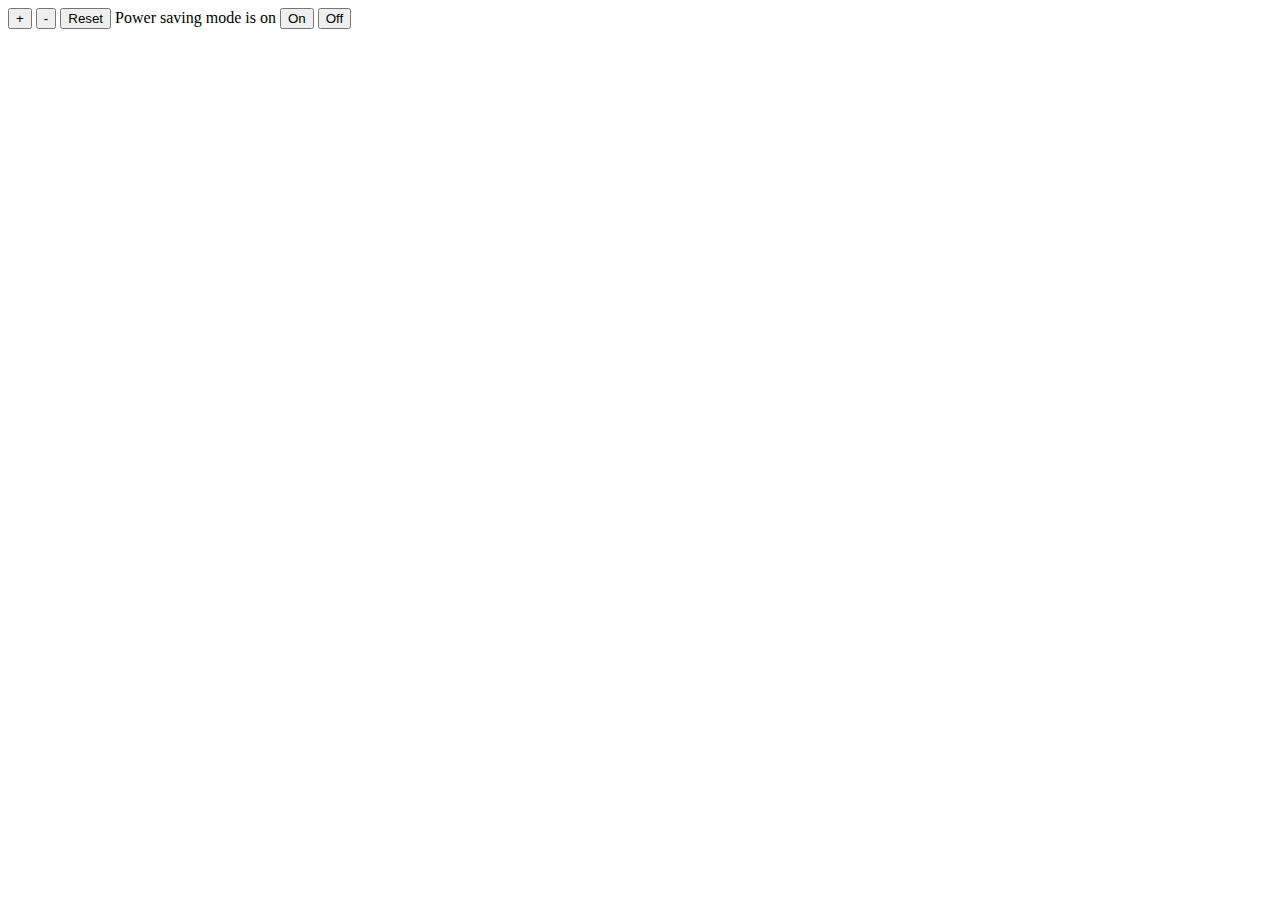
==== index.html @ 9e962f5a "added index.html" ====
<!DOCTYPE>
<html>
  <head>
    <title>Thermostat</title>
  </head>
  <body>
    <section>
      <h1 id='temperature'></h1>
      <p>
        <button id='temperature-up'>+</button>
        <button id='temperature-down'>-</button>
        <button id='temperature-reset'>Reset</button>
        Power saving mode is <span id='status'>on</span>
        <button id='psm-on'>On</button>
        <button id='psm-off'>Off</button>
      </p>
    </section>
    <script src='src/thermostat.js'></script>
  </body>
</html>
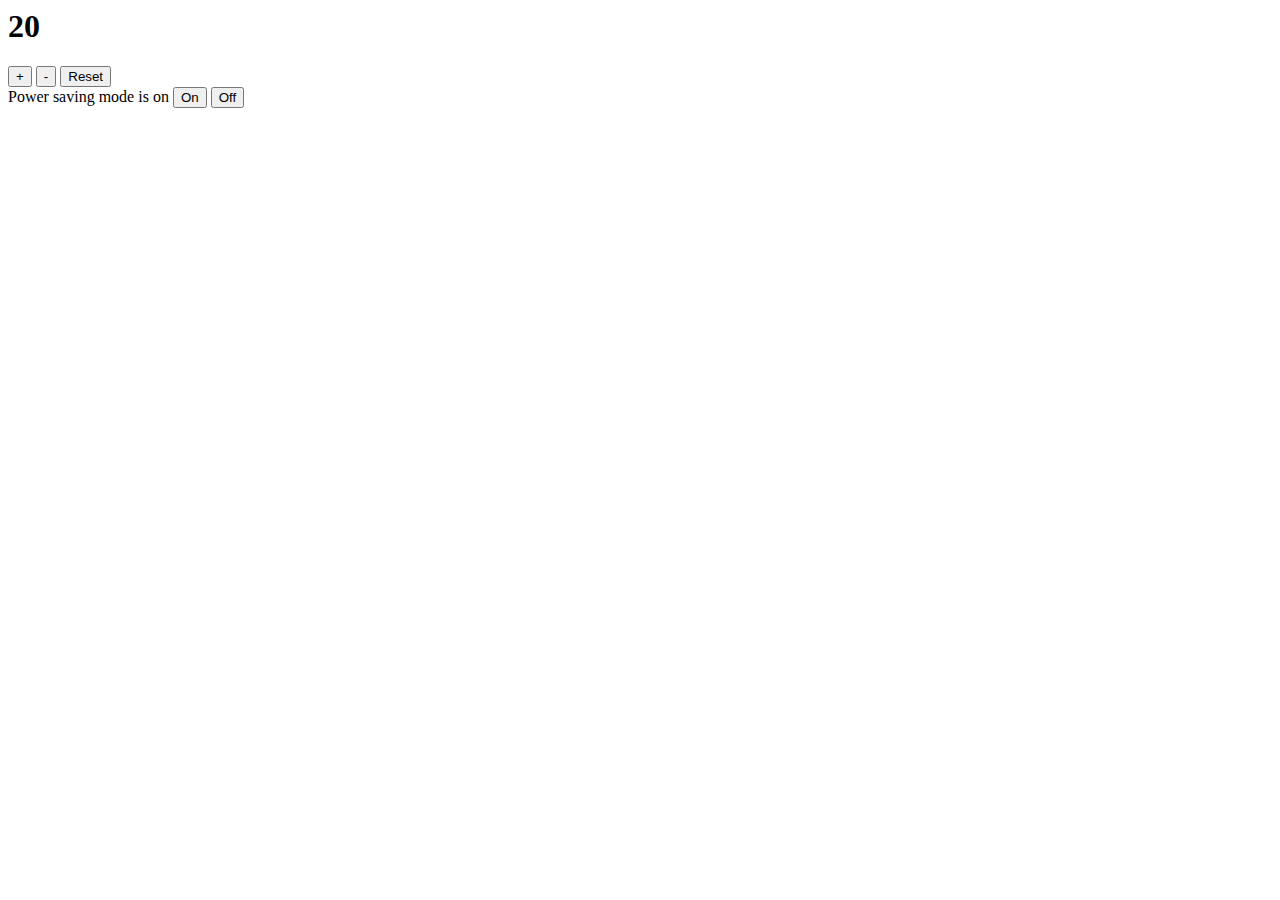
==== commit 56282758: "jQuery" ====
--- a/index.html
+++ b/index.html
@@ -2,19 +2,23 @@
 <html>
   <head>
     <title>Thermostat</title>
+    <link rel="stylesheet" href="style.css">
   </head>
   <body>
+     <script src="jquery.js"></script>
     <section>
       <h1 id='temperature'></h1>
       <p>
         <button id='temperature-up'>+</button>
         <button id='temperature-down'>-</button>
         <button id='temperature-reset'>Reset</button>
+        <br>
         Power saving mode is <span id='status'>on</span>
         <button id='psm-on'>On</button>
         <button id='psm-off'>Off</button>
       </p>
     </section>
+    <script src='src/interface.js'></script>
     <script src='src/thermostat.js'></script>
   </body>
 </html>
--- a/style.css
+++ b/style.css
@@ -0,0 +1,11 @@
+.low-usage {
+  color: green;
+}
+
+.medium-usage {
+  color: black;
+}
+
+.high-usage {
+  color: red;
+}
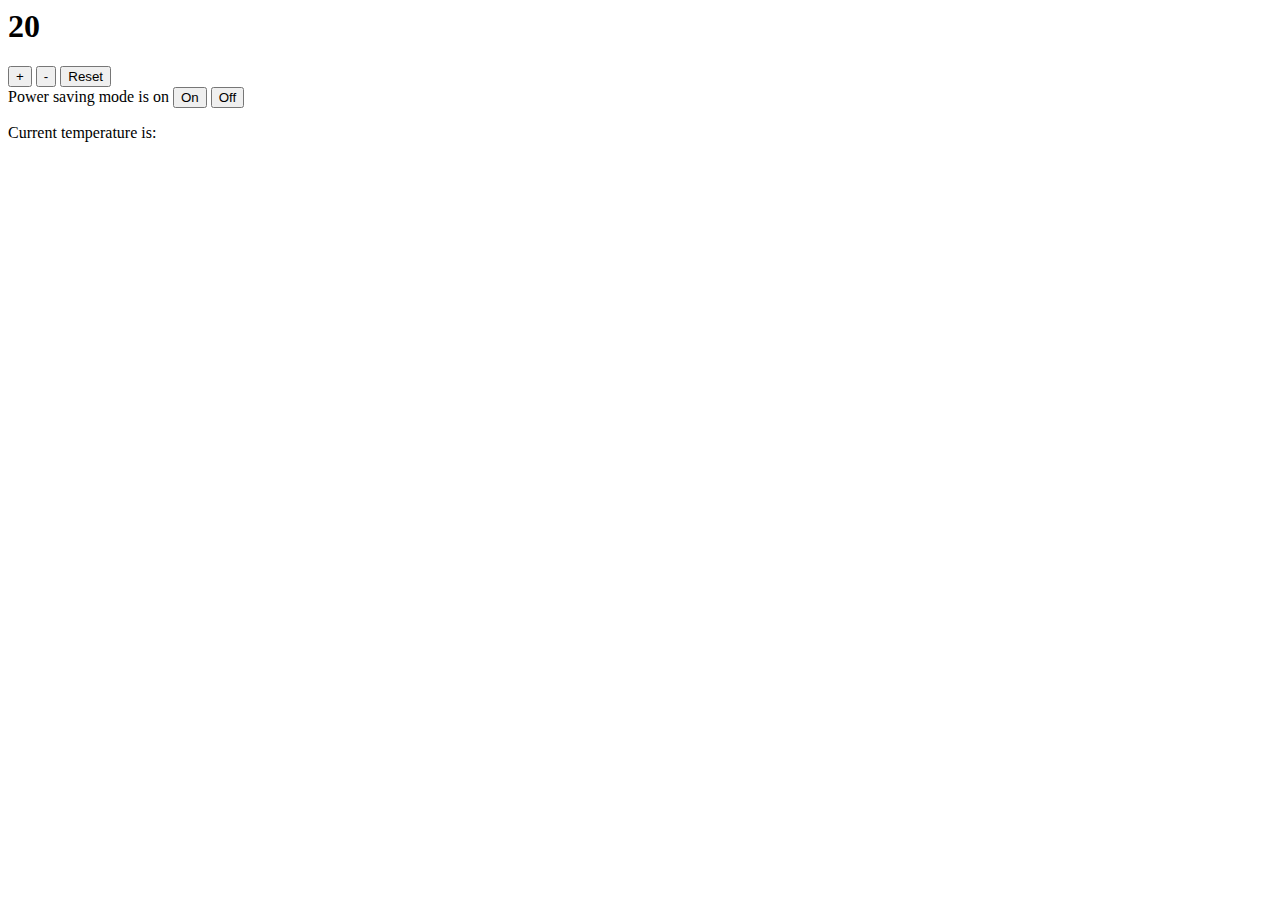
==== commit a945f66c: "added current temp" ====
--- a/index.html
+++ b/index.html
@@ -16,6 +16,9 @@
         Power saving mode is <span id='status'>on</span>
         <button id='psm-on'>On</button>
         <button id='psm-off'>Off</button>
+        <section>
+          Current temperature is: <span id='current-temp'></span>
+        </section>
       </p>
     </section>
     <script src='src/interface.js'></script>
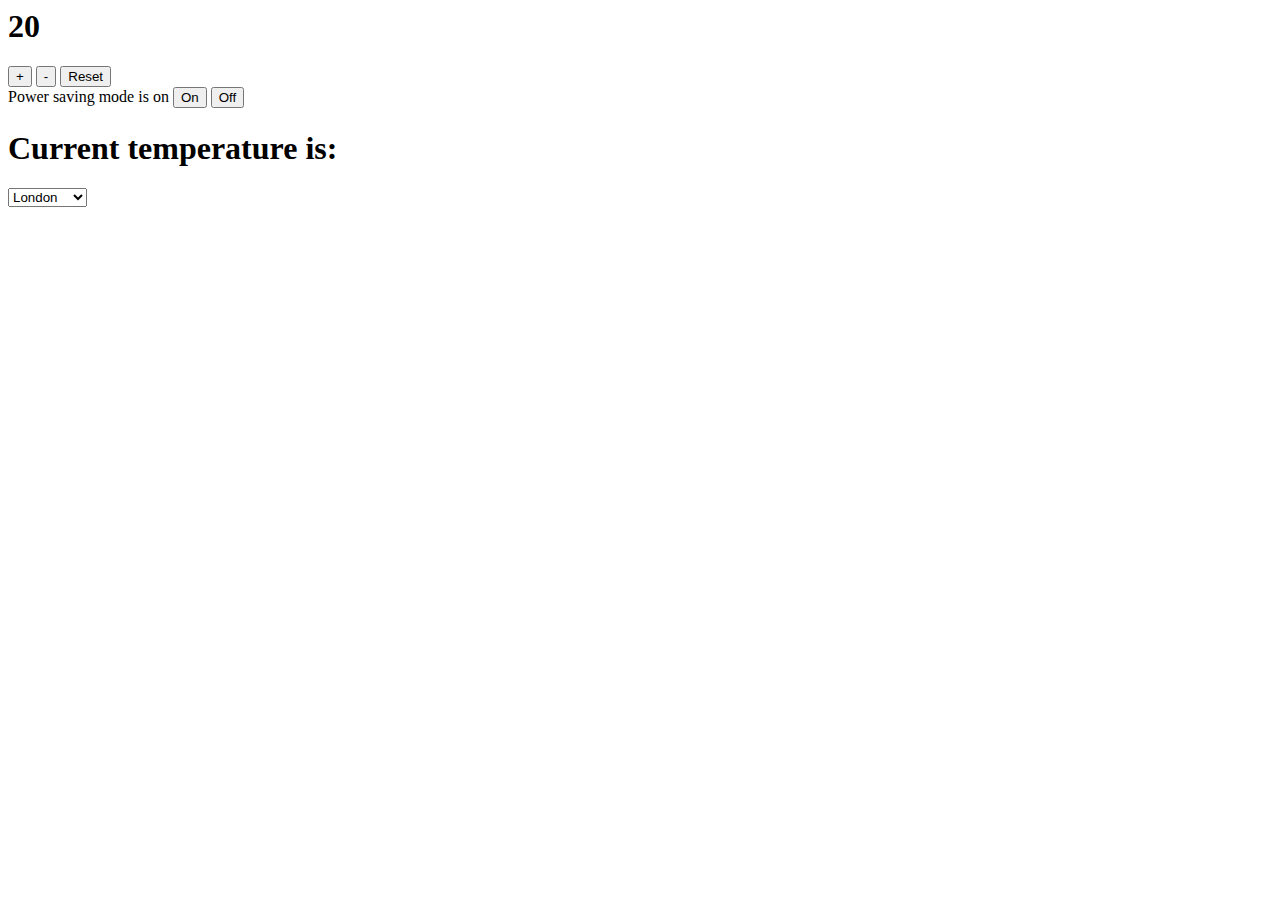
==== commit 79a60663: "choose a city from list" ====
--- a/index.html
+++ b/index.html
@@ -17,7 +17,13 @@
         <button id='psm-on'>On</button>
         <button id='psm-off'>Off</button>
         <section>
-          Current temperature is: <span id='current-temp'></span>
+          <h1>Current temperature is: <span id='current-temp'></span></h1>
+          <select id='current-city'>
+            <option value="london">London</option>
+            <option value="New York">New York</option>
+            <option value="athens">Athens</option>
+            <option value="tokyo">Tokyo</option>
+          </select>
         </section>
       </p>
     </section>
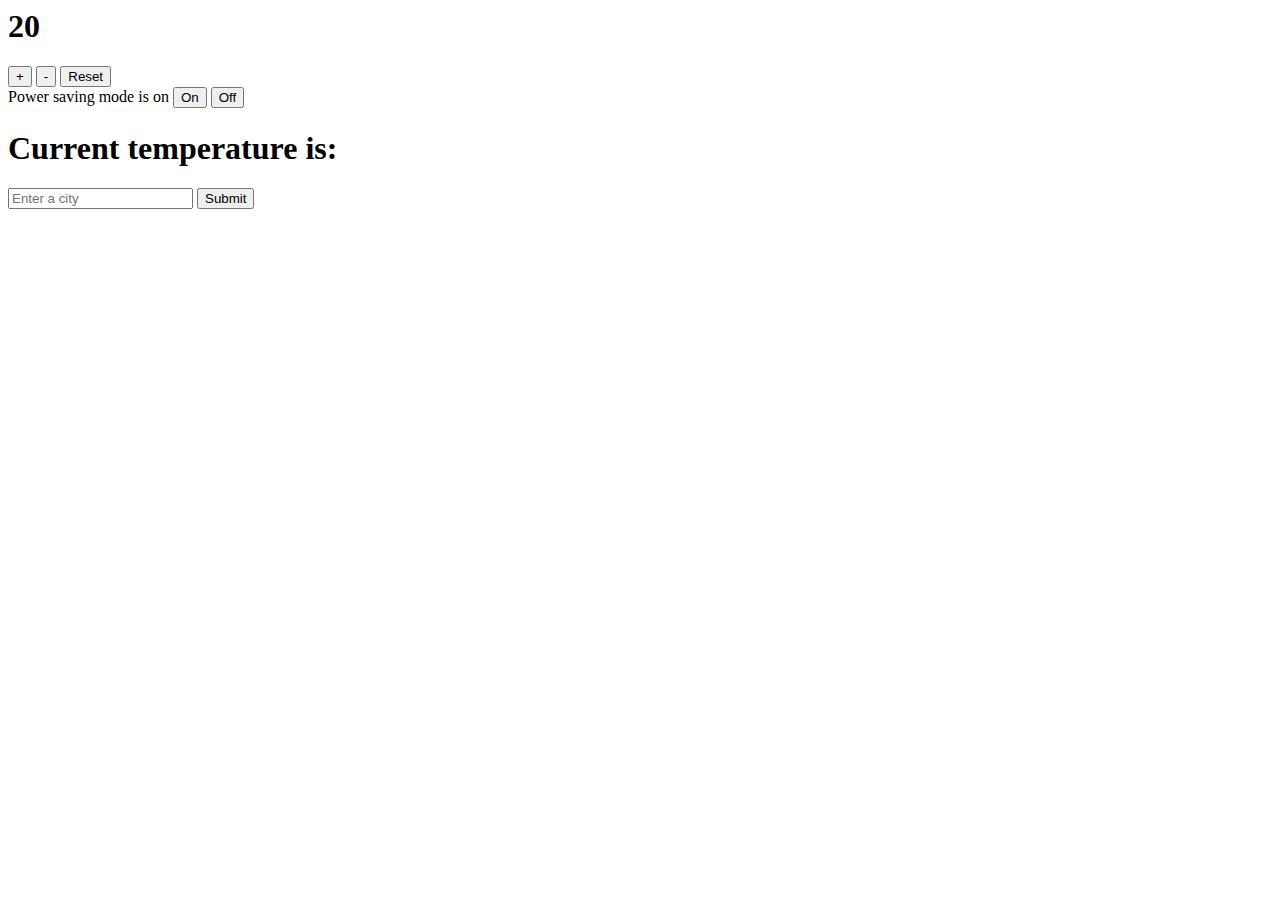
==== commit a05bab7a: "choose city/finished API" ====
--- a/index.html
+++ b/index.html
@@ -18,12 +18,10 @@
         <button id='psm-off'>Off</button>
         <section>
           <h1>Current temperature is: <span id='current-temp'></span></h1>
-          <select id='current-city'>
-            <option value="london">London</option>
-            <option value="New York">New York</option>
-            <option value="athens">Athens</option>
-            <option value="tokyo">Tokyo</option>
-          </select>
+          <form id='select-city'>
+            <input id='current-city' type="text" placeholder="Enter a city">
+            <input type="submit" value="Submit">
+          </form>
         </section>
       </p>
     </section>
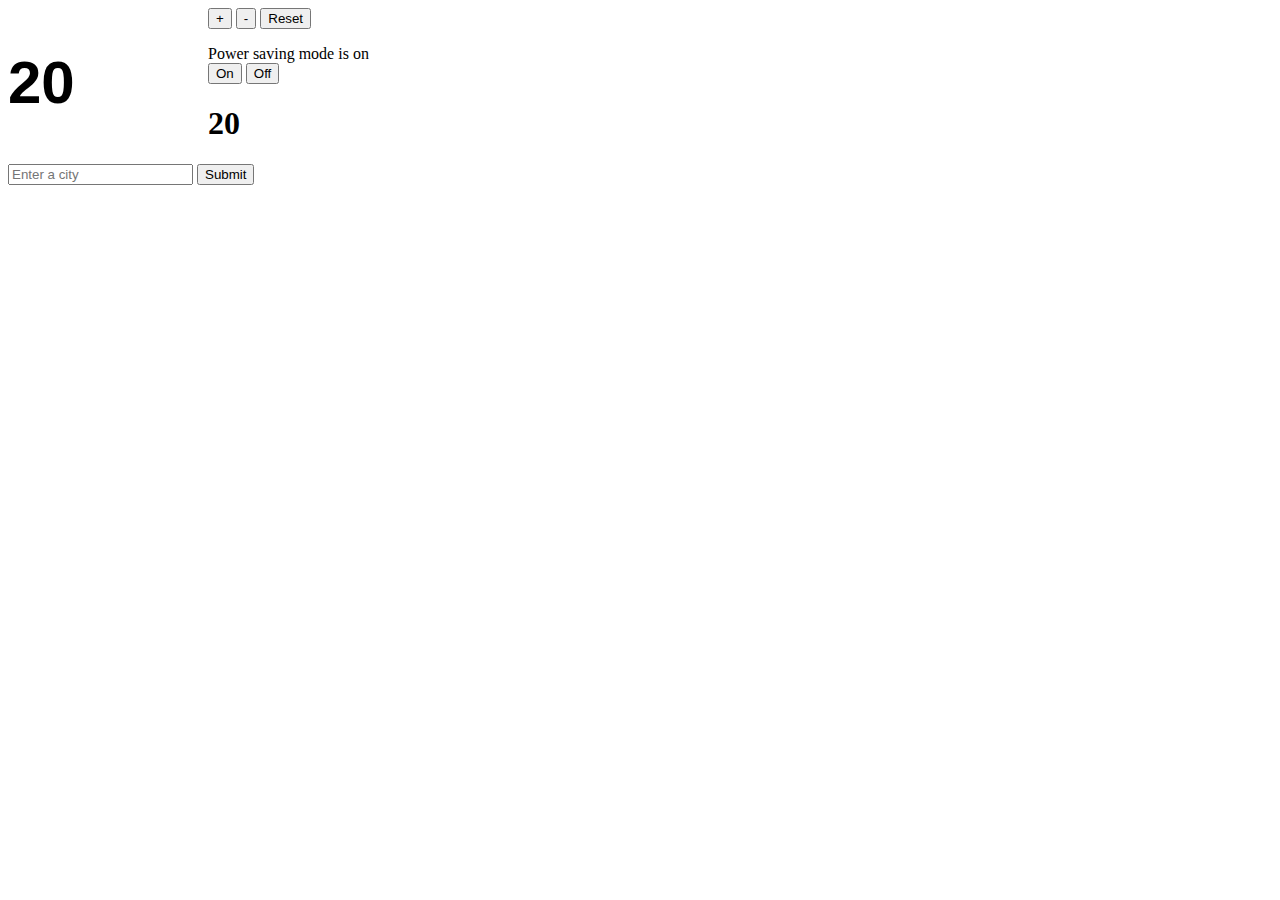
==== commit 6d271cfd: "added some css/needs a lot more" ====
--- a/index.html
+++ b/index.html
@@ -7,17 +7,23 @@
   <body>
      <script src="jquery.js"></script>
     <section>
-      <h1 id='temperature'></h1>
-      <p>
+      <!-- <h1 class ='container'>Temperature</h1> -->
+      <h1 class ='nav' id='temperature'></h1>
+      <p class = 'buttons'>
         <button id='temperature-up'>+</button>
         <button id='temperature-down'>-</button>
         <button id='temperature-reset'>Reset</button>
         <br>
+      </p>
+      <p class = 'psm'>
         Power saving mode is <span id='status'>on</span>
+        <br>
         <button id='psm-on'>On</button>
         <button id='psm-off'>Off</button>
+      </p>
         <section>
-          <h1>Current temperature is: <span id='current-temp'></span></h1>
+          <!-- <h1 class ='current-tempy'>Current temperature is: </h1> -->
+          <h1><span class ='tempy' id='current-temp'></span>20</h1>
           <form id='select-city'>
             <input id='current-city' type="text" placeholder="Enter a city">
             <input type="submit" value="Submit">
--- a/style.css
+++ b/style.css
@@ -1,3 +1,30 @@
+/* .container {
+  position: relative;
+} */
+
+.nav {
+  font-family: 'Dosis', sans-serif;
+  font-size: 60;
+  float: left;
+  width: 200px;
+}
+
+.buttons {
+  /* position is static by default */
+  margin-left: 50px;
+}
+
+.current-tempy {
+  margin-left: 200px;
+}
+
+.tempy {
+
+}
+.psm {
+  margin-left: 50px;
+}
+
 .low-usage {
   color: green;
 }
